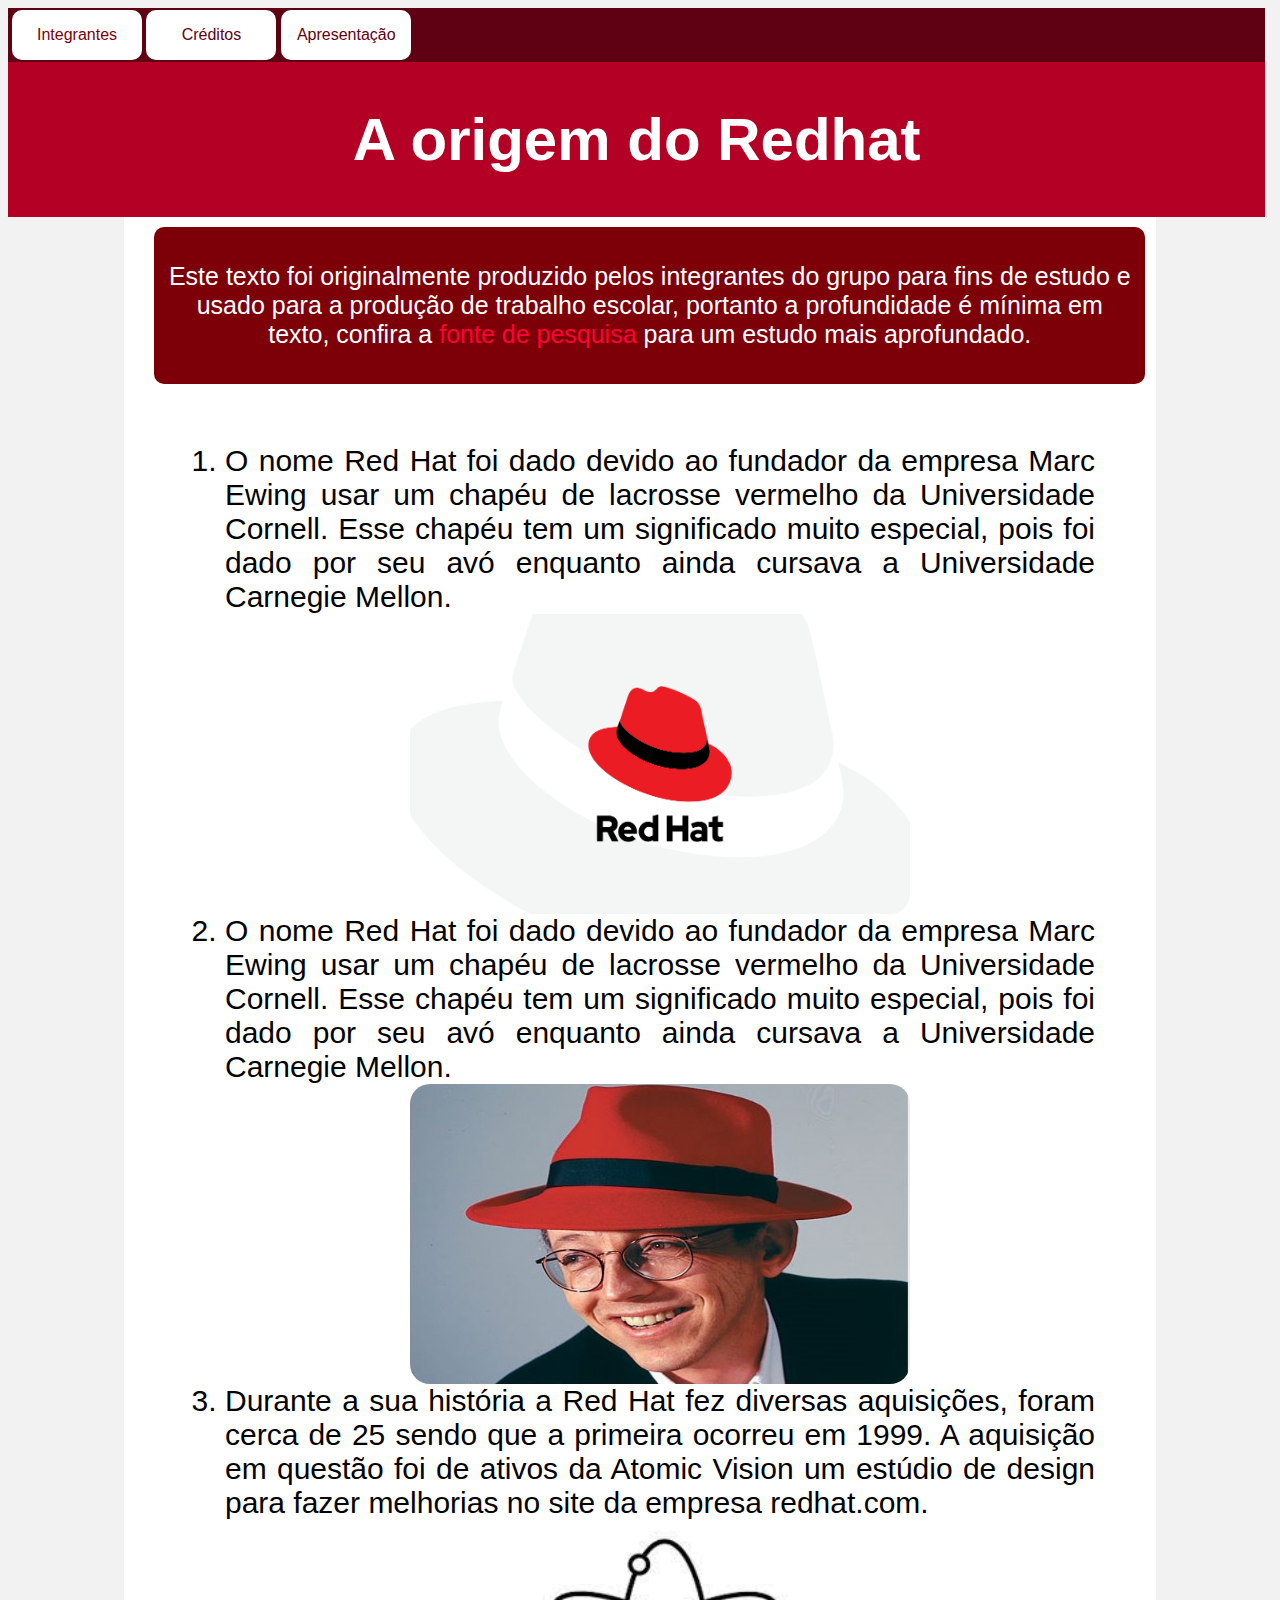
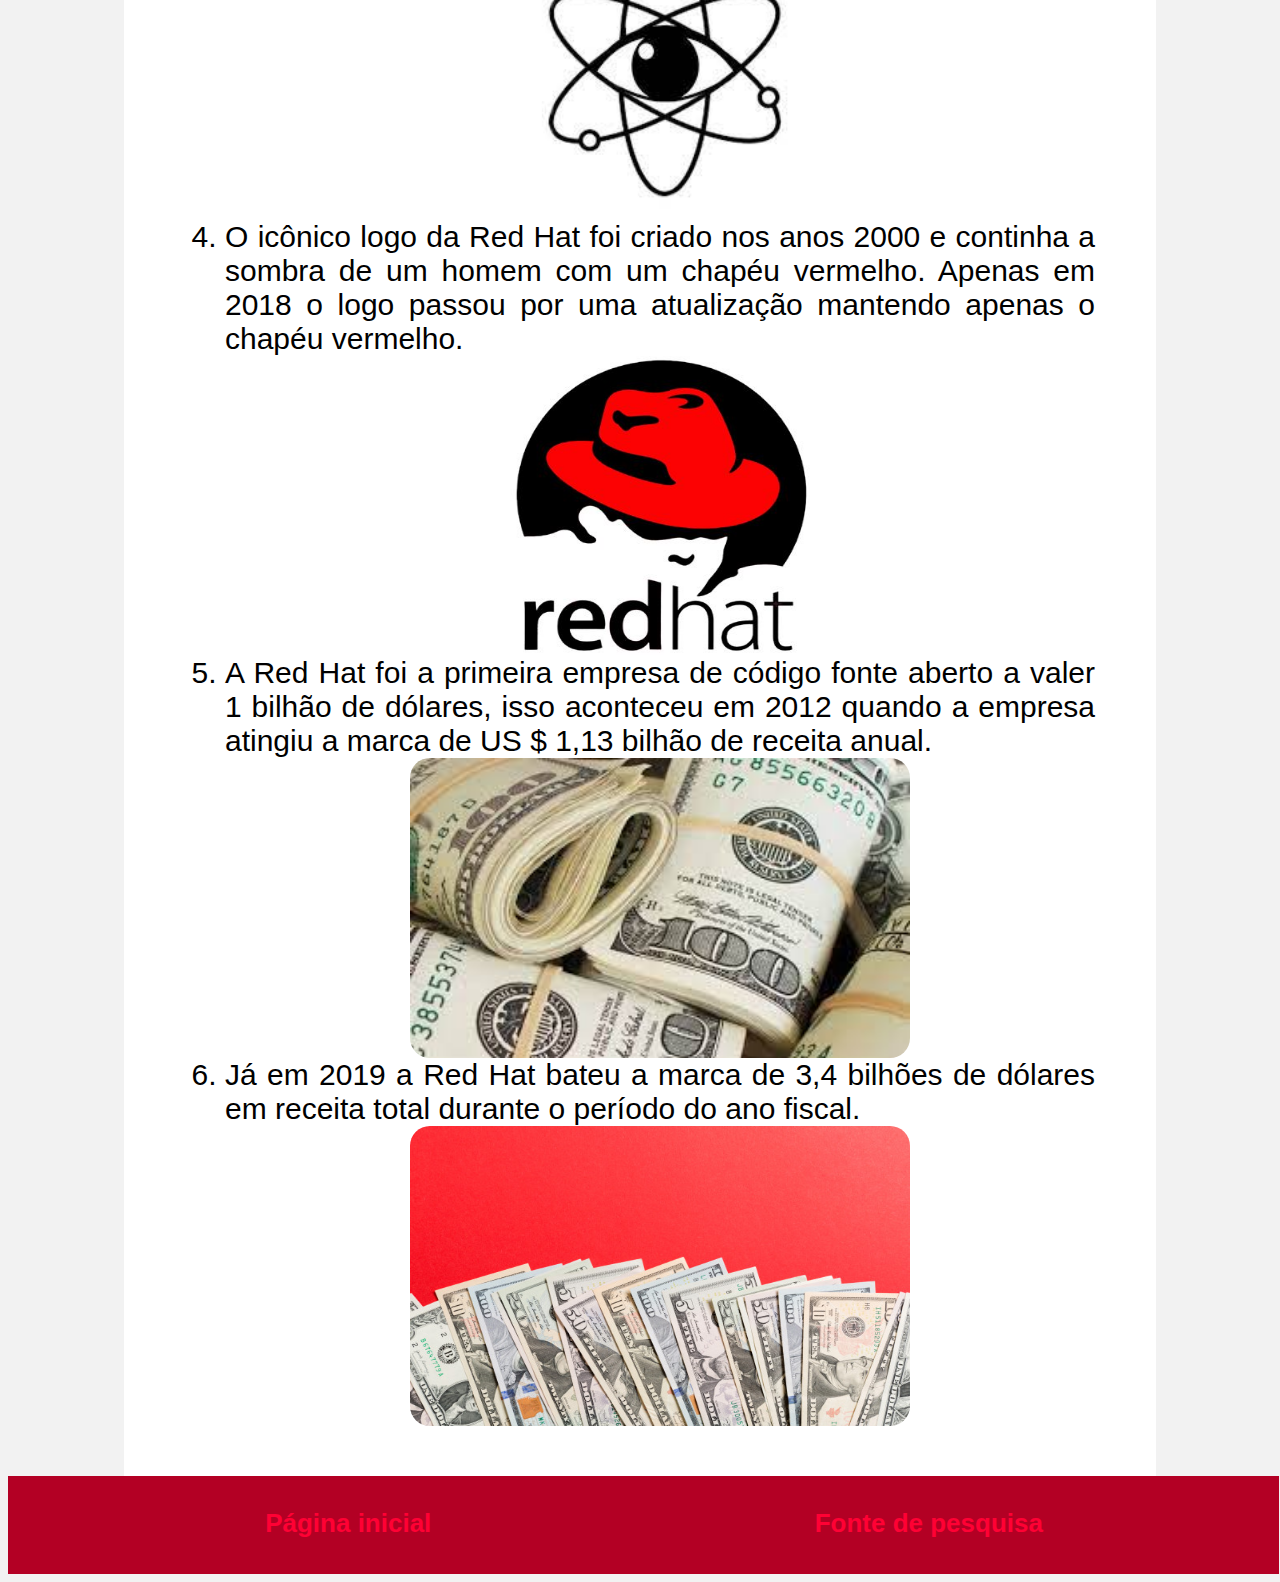
==== pagina_curiosidades.html @ fd03a51d "Versao1.0" ====
<!DOCTYPE html>
<html lang="pt-br">
<head>
	<title>Curiosidades</title>
	<meta charset="utf-8">
	<link rel="stylesheet" type="text/css" href="Css/css_padrao.css">
</head>
<body>
		<div class="navegation">
			<div class="dropdown">
  				<button class="dropbtn">Integrantes</button>
  					<div class="dropdown-content">
   						 <a href="index.html">Volte para a página principal</a>
 				 	</div>
 			</div>
				<a href="pagina_fontes.html"><button>Créditos</button></a>
				<a href=""><button>Apresentação</button></a>
			</div>

		<div class="header">

				<h1>A origem do Redhat</h1>
		</div>
			
			<div class="container">

				<div class="section"> 
					<p>Este texto foi originalmente produzido pelos integrantes do grupo para fins de estudo e usado para a produção de trabalho escolar, portanto a profundidade é mínima em texto, confira a <a href="https://techstart.xyz/linux/curiosidades-sobre-o-red-hat/">fonte de pesquisa</a> para um estudo mais aprofundado.</p>
				</div>

			<div class="container_text">
					<ol>
						<li>O nome Red Hat foi dado devido ao fundador da empresa Marc Ewing usar um chapéu de lacrosse vermelho da Universidade Cornell. Esse chapéu tem um significado muito especial, pois foi dado por seu avó enquanto ainda cursava a Universidade Carnegie Mellon.</li>

						<img width="500px"; height="300px"; src="img/redhat_chapeu.jpg">

						<li>O nome Red Hat foi dado devido ao fundador da empresa Marc Ewing usar um chapéu de lacrosse vermelho da Universidade Cornell. Esse chapéu tem um significado muito especial, pois foi dado por seu avó enquanto ainda cursava a Universidade Carnegie Mellon.</li>

						<img width="500px"; height="300px"; src="img/mark.jpg">

						<li>Durante a sua história a Red Hat fez diversas aquisições, foram cerca de 25 sendo que a primeira ocorreu em 1999. A aquisição em questão foi de ativos da Atomic Vision um estúdio de design para fazer melhorias no site da empresa redhat.com.</li>

						<img width="300px"; height="300px"; src="img/atomic.jfif">

						<li>O icônico logo da Red Hat foi criado nos anos 2000 e continha a sombra de um homem com um chapéu vermelho. Apenas em 2018 o logo passou por uma atualização mantendo apenas o chapéu vermelho.</li>

						<img width="300px"; height="300px"; src="img/redhat_homem.jpg">

						<li>A Red Hat foi a primeira empresa de código fonte aberto a valer 1 bilhão de dólares, isso aconteceu em 2012 quando a empresa atingiu a marca de US $ 1,13 bilhão de receita anual.</li>

						<img width="500px"; height="300px"; src="img/acoes.jfif">

						<li>Já em 2019 a Red Hat bateu a marca de 3,4 bilhões de dólares em receita total durante o período do ano fiscal.</li>

						<img width="500px"; height="300px"; src="img/acoes_vermelho.jpg">

					</ol>
			</div>

			</div>

		<div class="footer">
			<div class="section_footer">
				<h2><a href="index.html">Página inicial</h2></p>
			</div>

			<div class="section_footer">
				<h2><a href="https://techstart.xyz/linux/curiosidades-sobre-o-red-hat/">Fonte de pesquisa</h2></p>
			</div>

		</div>	
</body>
</html>
---- Css/css_padrao.css ----
body{
	font-family: cursive, sans-serif;
	background-color: #f2f2f2;
	
}

.header{
	padding: 3px;
	width: 99%;
	background-color: #B30024;
	color: #fff;
	text-align: center;
	font-size: 30px;
}

.navegation{
 padding: 2px;
 background-color: #5f0013;
 width: 99.1%;
}

.container{
	width: 80%;
	margin-left: auto;
	margin-right: auto;
	background-color: #fff;
	padding: 10px;
	display: table;
}

.container_text{
	width: 90%;
	margin-left: auto;
	margin-right: auto;
	background-color: #fff;
	padding: 10px;
	display: table;
}

.section_footer{
	width: 40%;
	float: left;
	margin-left:80px;
}

.footer{
	padding: 10px;
	width: 99%;
	background-color: #B30024;
	color: #fff;
	text-align: center;
	font-size: 15px;
	display: table;
}

h2{
	text-align: center;
	font-size: 26px;
}

p{
	font-size: 25px;
}

.p{
	text-align: justify;
}

img{
	border:3px;
	border-color: #B30024;
	border-radius: 20px;
	display: block;
	margin-left: auto;
	margin-right: auto;
}

.section{
	background-color: #7d0008;
	padding: 10px;
	color: #fff;
	border-radius: 10px;
	margin-left: 20px;
	width: 96%;
	float: left;
	margin-bottom: 20px;
	text-align: center;
	font-size: 30px;
}

ul{
	text-align: justify;
	font-family: cursive, sans-serif;
	font-size: 7px;
}

 ol, li{
	text-align: justify;
	font-family: cursive, sans-serif;
	font-size: 30px;
}

button {
  background-color: #fff;
  color: #5f0013;
  padding: 16px;
  width: 130px;
  font-size: 16px;
  border: none;
  cursor: pointer;
  font-family: cursive, sans-serif;
  border-radius: 10px;
}

button:hover {
  background-color: #5f0013;
  color: #fff;
  padding: 16px;
  width: 130px;
  font-size: 16px;
  border: none;
  cursor: pointer;
  font-family: cursive, sans-serif;
  border-radius: 10px;
}

a:link{
	color: #FF0134;
  text-decoration: none;
  cursor: auto;
}

a:hover{
	color: #fff;
  text-decoration: underline;
  cursor: pointer;
}

a:active{
	color: #F08080;
  text-decoration: underline;
  cursor: pointer;
}

a:visited{
	color: 	#A9A9A9;
  text-decoration: underline;
  cursor: auto;
}

.dropbtn {
  background-color: #fff;
  color: #7d0008;
  padding: 16px;
  width: 130px;
  font-size: 16px;
  border: none;
  cursor: pointer;
  font-family: cursive, sans-serif;
  border-radius: 10px;
  margin-left: 2px;
}

/*Dropdown é a divisão que limita a área onde esse botão inicial funciona */
.dropdown {
  position: relative;
  display: inline-block;
}

/*dropdown-content é usado para armazenar as outras opções de botões*/
.dropdown-content {
  display: none;
  position: absolute;
  background-color: #fff;
  min-width: 160px;
  box-shadow: 0px 8px 16px 0px rgba(0,0,0,0.4);
  z-index: 1;
}

/*Todos os outros dropdown abaixo são customizações e efeitos*/
.dropdown-content a {
  color: #5f0013;
  padding: 12px 16px;
  text-decoration: none;
  display: block;
  font-size: 16px;
  font-family: cursive, sans-serif;
}

.dropdown-content a:hover {
	background-color: #5f0013;
	color: #fff;
}

.dropdown:hover .dropdown-content {
  display: block;
}

.dropdown:hover .dropbtn {
  background-color: #5f0013;
  color: #fff;
}
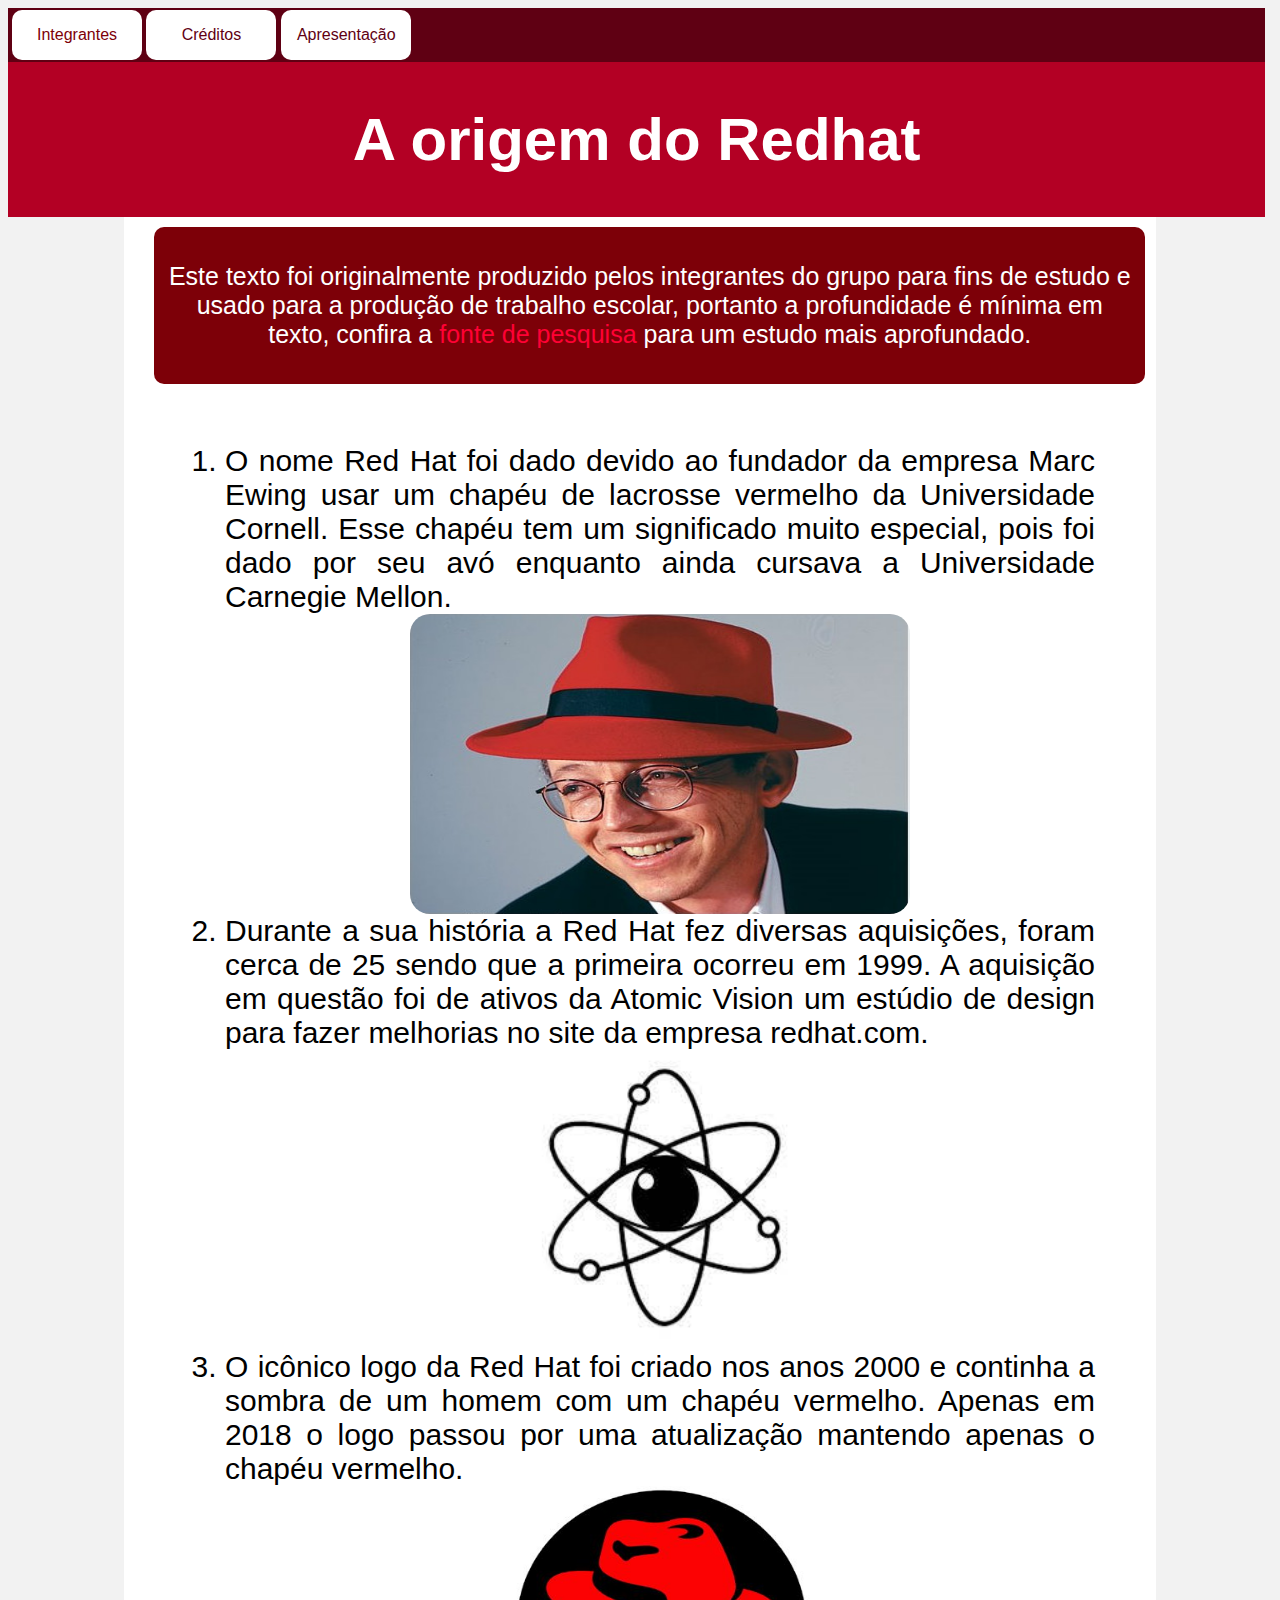
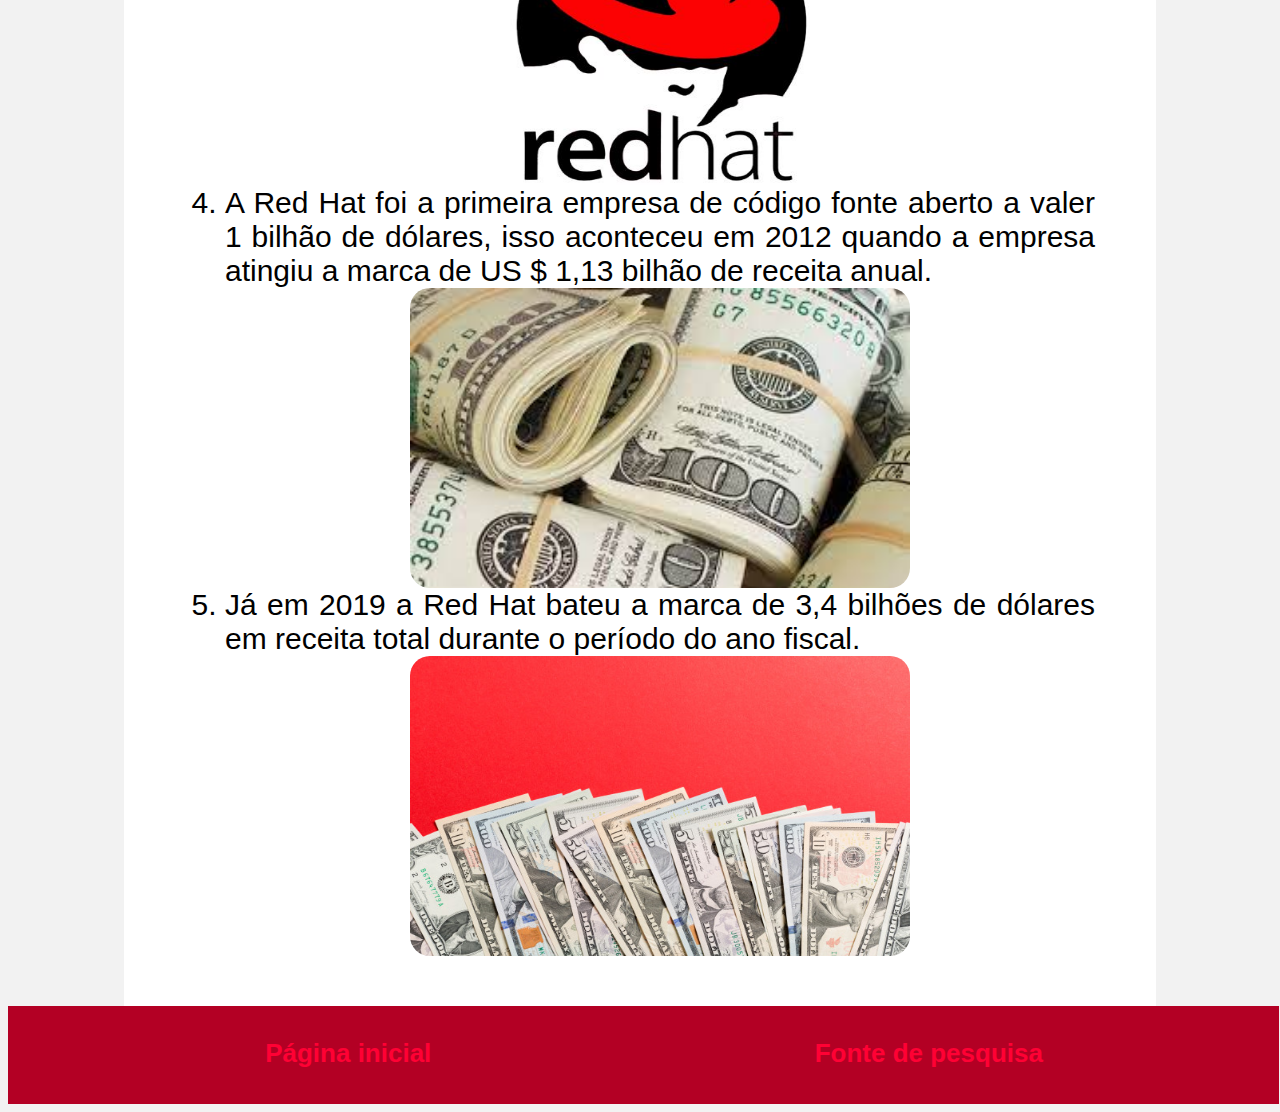
==== commit d2814732: "Versao1.2" ====
--- a/pagina_curiosidades.html
+++ b/pagina_curiosidades.html
@@ -14,7 +14,7 @@
  				 	</div>
  			</div>
 				<a href="pagina_fontes.html"><button>Créditos</button></a>
-				<a href=""><button>Apresentação</button></a>
+				<a href="https://drive.google.com/file/d/1CtwpKVHqnFDvJPi9gt0D_6QZ6060Vr2R/view?usp=sharing"><button>Apresentação</button></a>
 			</div>
 
 		<div class="header">
@@ -30,9 +30,6 @@
 
 			<div class="container_text">
 					<ol>
-						<li>O nome Red Hat foi dado devido ao fundador da empresa Marc Ewing usar um chapéu de lacrosse vermelho da Universidade Cornell. Esse chapéu tem um significado muito especial, pois foi dado por seu avó enquanto ainda cursava a Universidade Carnegie Mellon.</li>
-
-						<img width="500px"; height="300px"; src="img/redhat_chapeu.jpg">
 
 						<li>O nome Red Hat foi dado devido ao fundador da empresa Marc Ewing usar um chapéu de lacrosse vermelho da Universidade Cornell. Esse chapéu tem um significado muito especial, pois foi dado por seu avó enquanto ainda cursava a Universidade Carnegie Mellon.</li>
 
